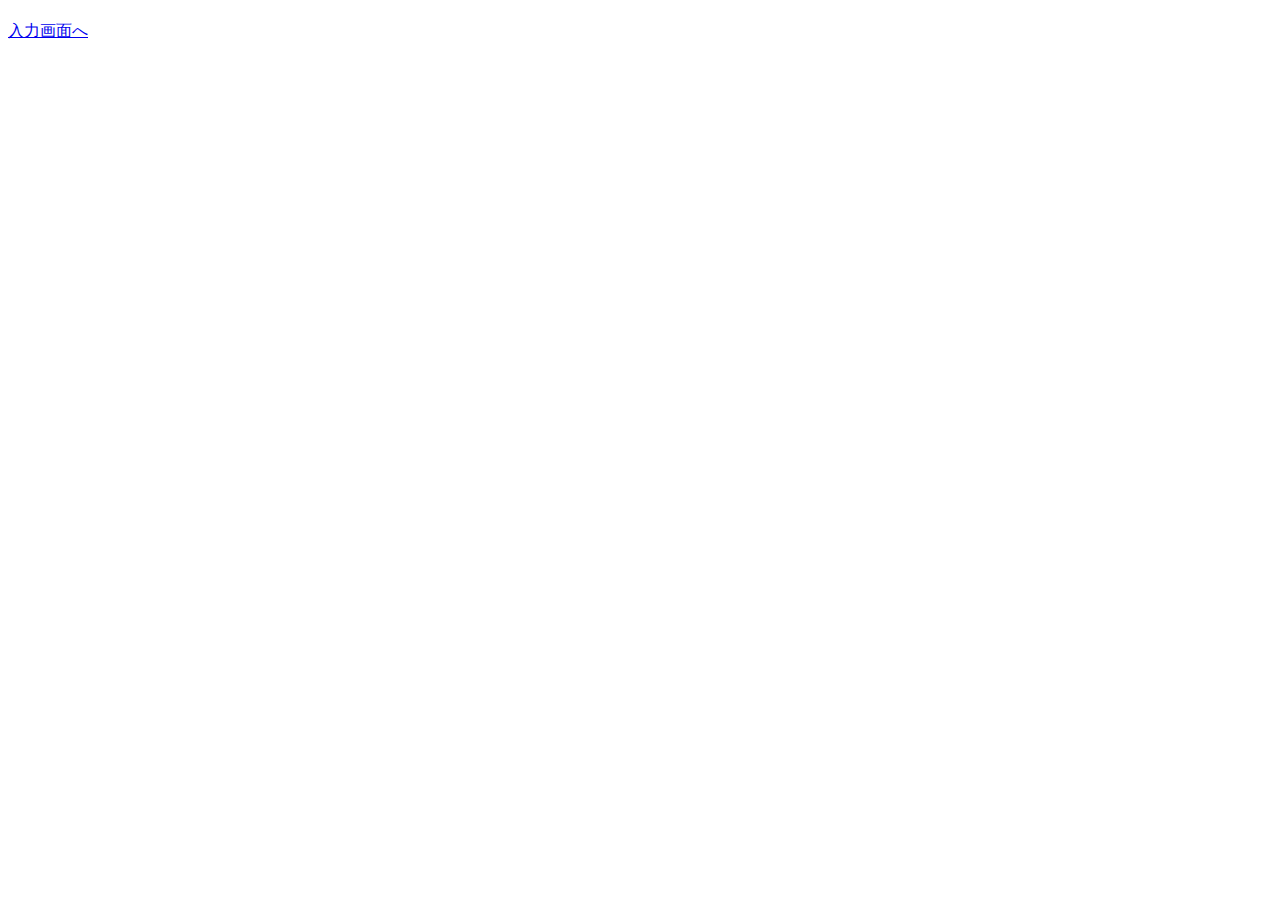
==== src/main/resources/templates/index.html @ 52f26981 "Firstcommit" ====
<!DOCTYPE html>
<html xmlns:th="http://www.thymeleaf.org">

	<head>
		<meta charset="utf-8" />
	</head>
	
	<body>
		<h1 th:text="${title}"></h1>
		<a href="form/input.html" th:href="@{/form}">入力画面へ</a>
	</body>
	
</html>
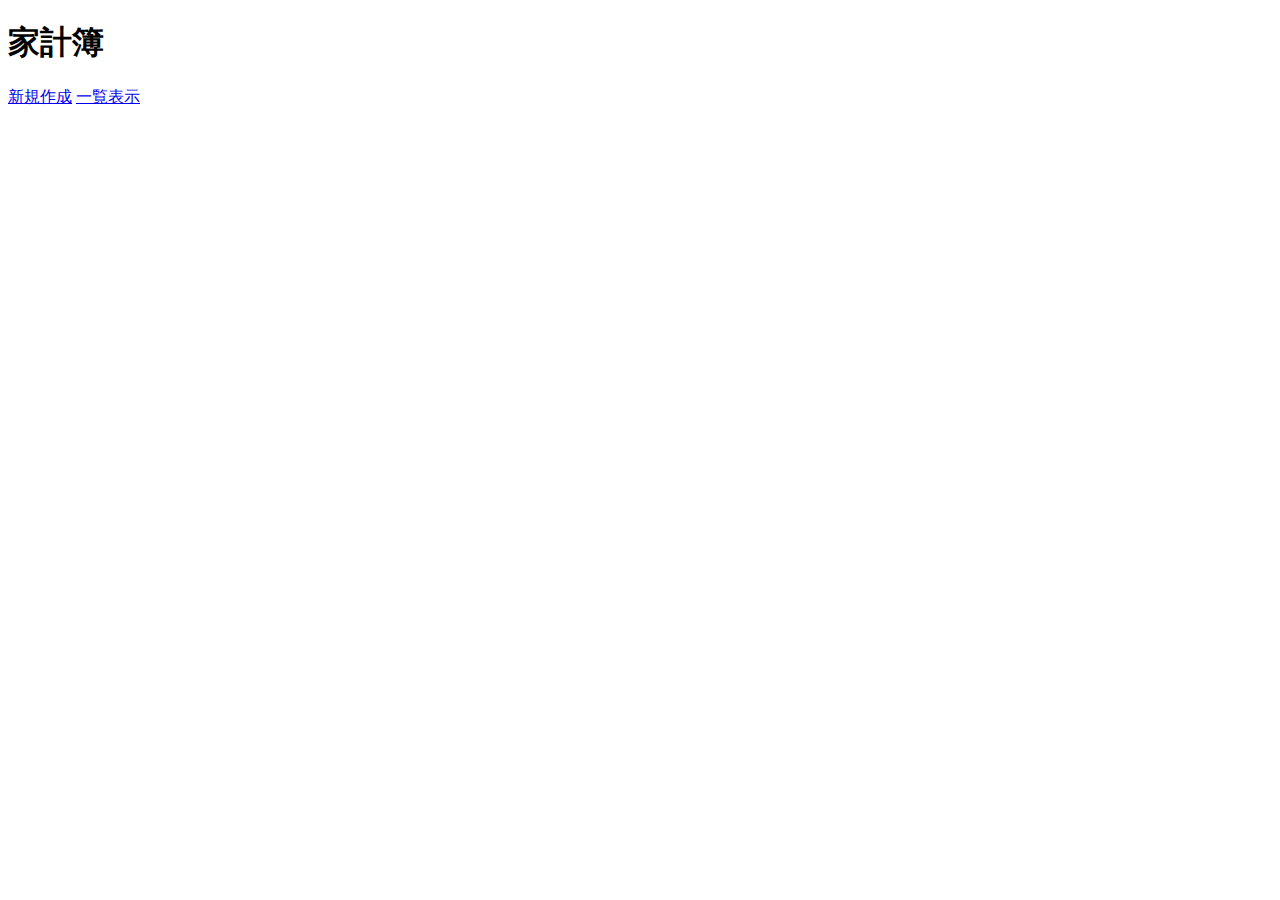
==== commit 606cce2e: "1st commit" ====
--- a/src/main/resources/templates/index.html
+++ b/src/main/resources/templates/index.html
@@ -6,8 +6,9 @@
 	</head>
 	
 	<body>
-		<h1 th:text="${title}"></h1>
-		<a href="form/input.html" th:href="@{/form}">入力画面へ</a>
+		<h1>家計簿</h1>
+		<a href="form/input.html" th:href="@{/form}">新規作成</a>
+		<a href="form/input.html" th:href="@{/form}">一覧表示</a>
 	</body>
 	
 </html>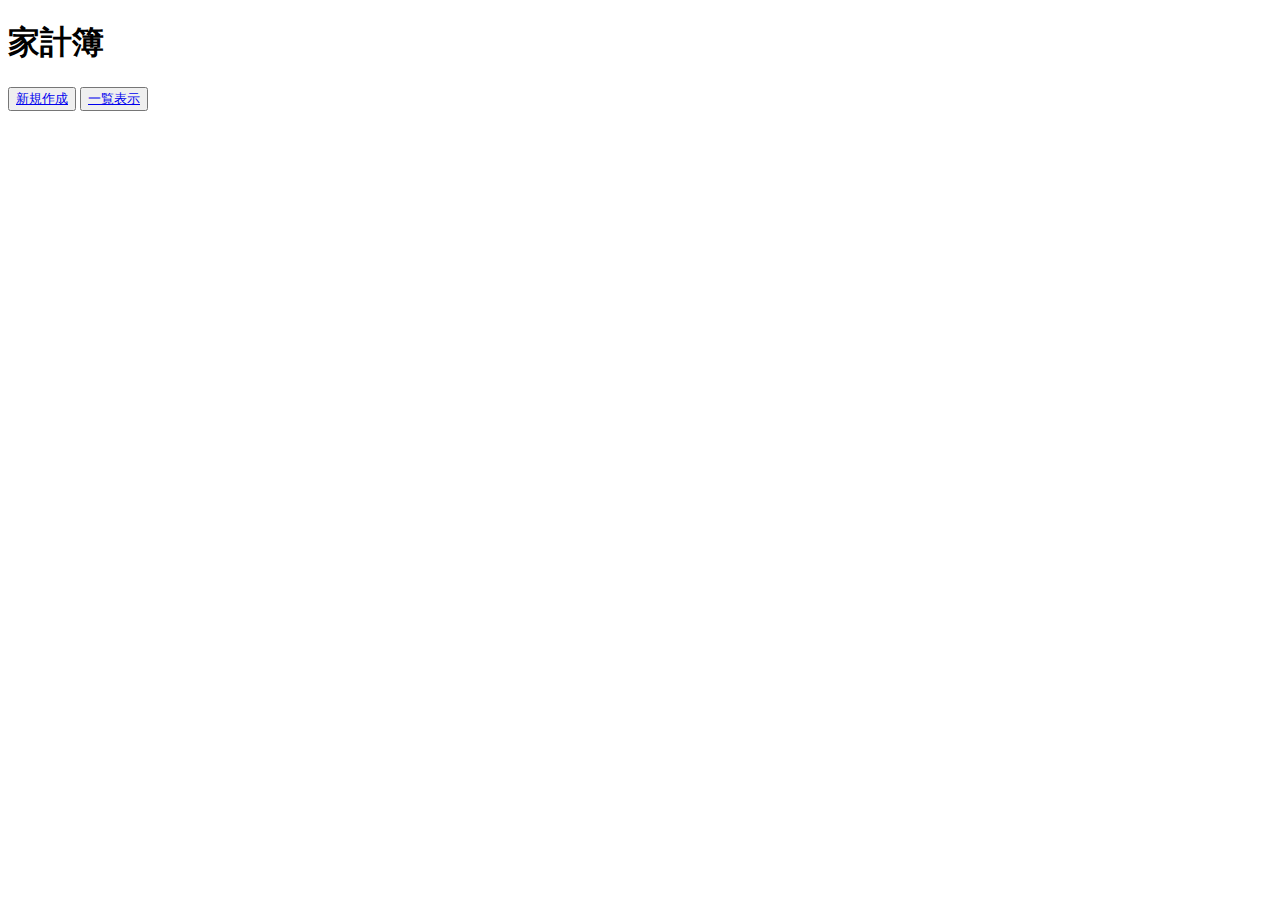
==== commit a882395b: "2nd commit" ====
--- a/src/main/resources/templates/index.html
+++ b/src/main/resources/templates/index.html
@@ -3,12 +3,16 @@
 
 	<head>
 		<meta charset="utf-8" />
+		<link rel="stylesheet" th:href="@{/style.css}">
+		<link rel="preconnect" href="https://fonts.googleapis.com">
+		<link rel="preconnect" href="https://fonts.gstatic.com" crossorigin>
+		<link href="https://fonts.googleapis.com/css2?family=Zen+Maru+Gothic:wght@500;700&display=swap" rel="stylesheet">
 	</head>
 	
 	<body>
 		<h1>家計簿</h1>
-		<a href="form/input.html" th:href="@{/form}">新規作成</a>
-		<a href="form/input.html" th:href="@{/form}">一覧表示</a>
+			<button><a href="form/input.html" th:href="@{/form}">新規作成</a></button>
+			<button><a href="form/view.html" th:href="@{/form}">一覧表示</a></button>
 	</body>
 	
 </html>